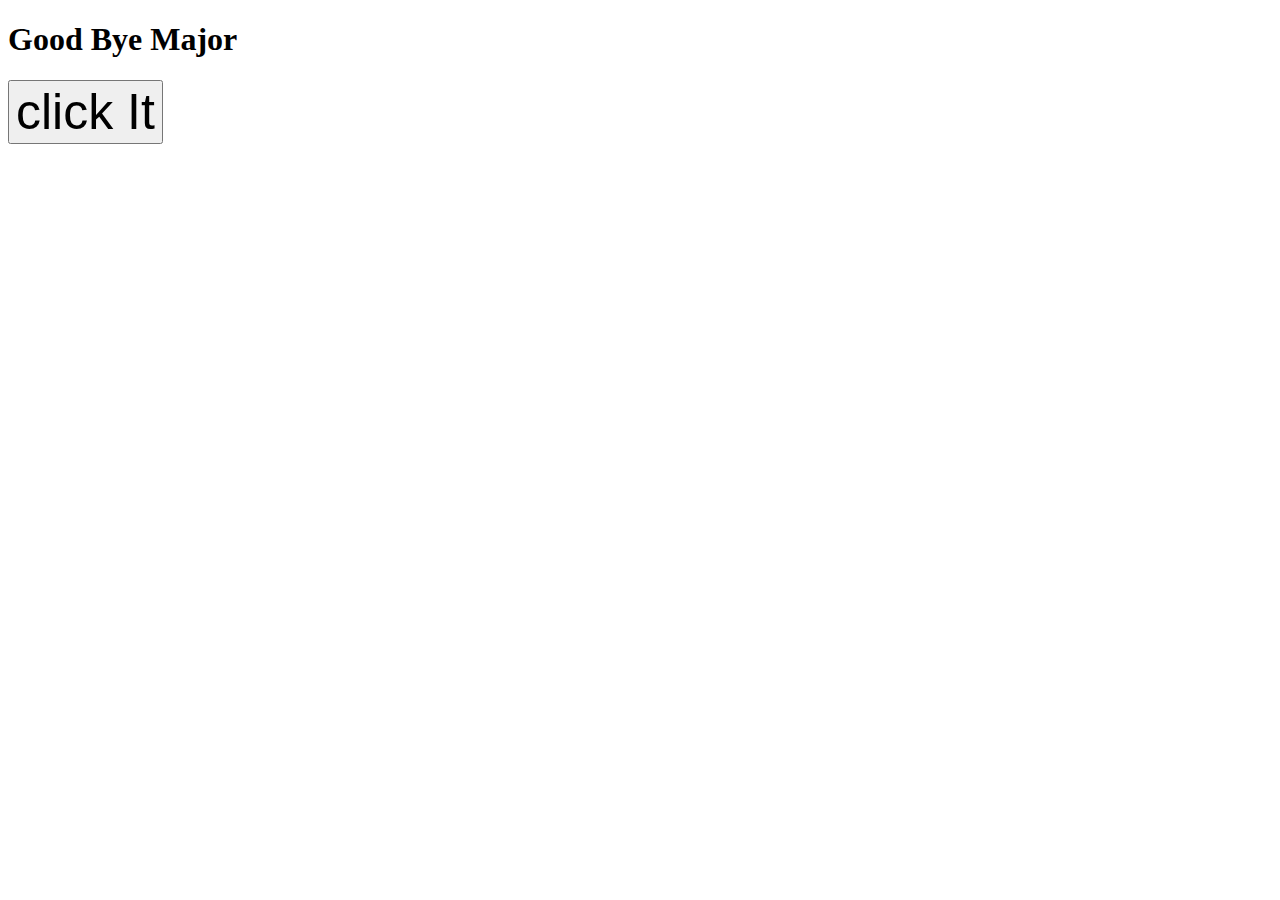
==== index.html @ fda515eb "first commit" ====
<!DOCTYPE html>
<html lang="en">
<head>
    <meta charset="UTF-8">
    <meta http-equiv="X-UA-Compatible" content="IE=edge">
    <meta name="viewport" content="width=device-width, initial-scale=1.0">
    <title>Document</title>
    <link rel="stylesheet" href="style.css">
</head>
<body>
    <h1 id="first-name">Hello my name is </h1>
    <button id="button" onclick="letsClick()" style="font-size: 50px;">click It</button>
  <script src="main.js"></script>
</body>
</html>
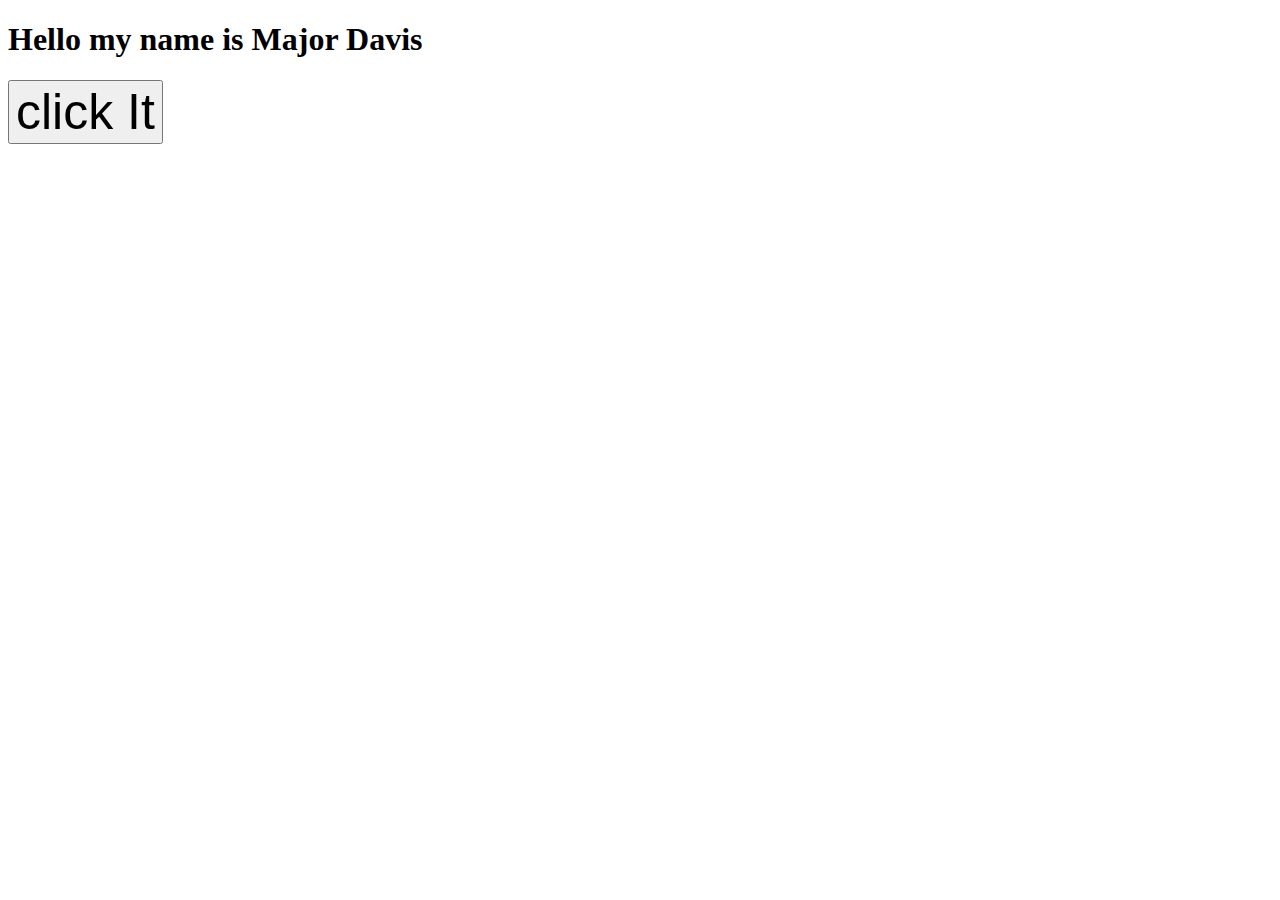
==== commit ff7b1589: "added function click me, added onClick, added ffont size on font sheet" ====
--- a/index.html
+++ b/index.html
@@ -8,8 +8,8 @@
     <link rel="stylesheet" href="style.css">
 </head>
 <body>
-    <h1 id="first-name">Hello my name is </h1>
-    <button id="button" onclick="letsClick()" style="font-size: 50px;">click It</button>
+    <h1 id="first-name">Hello my name is Major Davis </h1>
+    <button id="button" onclick="letsClick()">click It</button>
   <script src="main.js"></script>
 </body>
 </html>--- a/style.css
+++ b/style.css
@@ -0,0 +1,11 @@
+.green {
+    color: green;
+}
+
+#button:hover {
+    cursor: pointer;
+    color: rgb(247, 16, 16);
+}
+#button {
+    font-size: 50px;
+}